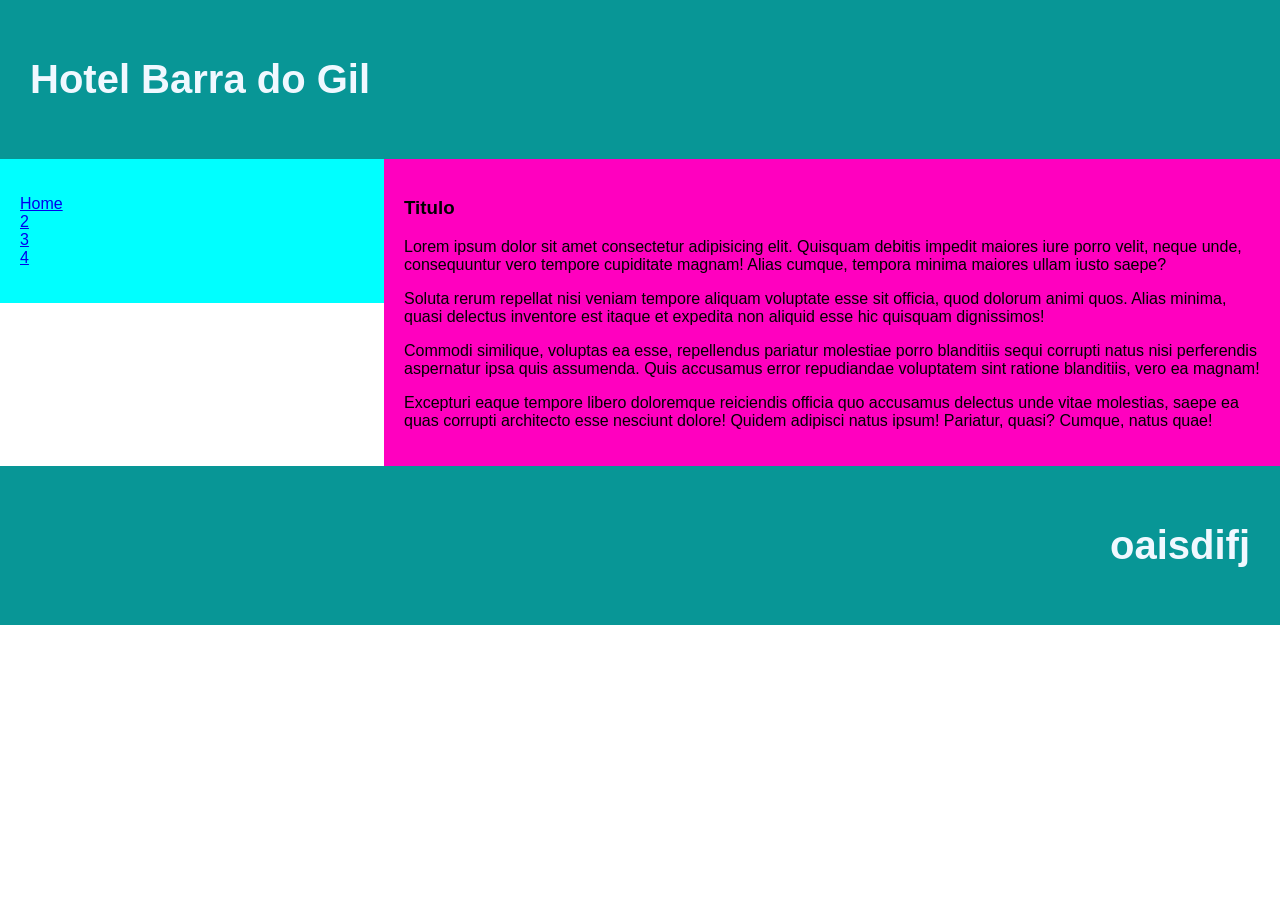
==== layout.html @ 0f0db0be "layouts" ====
<!DOCTYPE html>
<html lang="pt-br">
<head>
    <meta charset="UTF-8">
    <meta name="viewport" content="width=device-width, initial-scale=1.0">
    <title>layout responsivo</title>
    <link rel="stylesheet" href="layout.css">
</head>
<body>
    <header>
        <h1>Hotel Barra do Gil</h1>
    </header>

    <section>
        <nav>
            <ul>
            <li><a href="#">Home</a></li>
            <li><a href="#">2</a></li>
            <li><a href="#">3</a></li>
            <li><a href="#">4</a></li>
            </ul>
        </nav>
        <article>
            <h1>Titulo</h1>
            <p>Lorem ipsum dolor sit amet consectetur adipisicing elit. Quisquam debitis impedit maiores iure porro velit, neque unde, consequuntur vero tempore cupiditate magnam! Alias cumque, tempora minima maiores ullam iusto saepe?</p>
            <p>Soluta rerum repellat nisi veniam tempore aliquam voluptate esse sit officia, quod dolorum animi quos. Alias minima, quasi delectus inventore est itaque et expedita non aliquid esse hic quisquam dignissimos!</p>
            <p>Commodi similique, voluptas ea esse, repellendus pariatur molestiae porro blanditiis sequi corrupti natus nisi perferendis aspernatur ipsa quis assumenda. Quis accusamus error repudiandae voluptatem sint ratione blanditiis, vero ea magnam!</p>
            <p>Excepturi eaque tempore libero doloremque reiciendis officia quo accusamus delectus unde vitae molestias, saepe ea quas corrupti architecto esse nesciunt dolore! Quidem adipisci natus ipsum! Pariatur, quasi? Cumque, natus quae!</p>
            
        </article>
    </section>

    <footer>
        <h1>
            oaisdifj
        </h1>
    </footer>

</body>
</html>
---- layout.css ----
* {
    box-sizing: border-box;
}

body {
    font-family: Arial, Helvetica, sans-serif;
    margin: 0;
}

header {
    background-color: rgb(8, 150, 150);
    padding: 30px;
    text-align: left;
    font-size: 20px;
    color: aliceblue;
}

nav {
    float: left;
    width: 30%;
    height: auto;
    background-color: aqua;
    padding: 20px;
}

nav ul {
    list-style-type: none;
    padding: 0;
}

article {
    float: left;
    width: 70%;
    height: auto;
    background-color: rgb(255, 0, 191);
    padding: 20px;
}

section::after {
    content: "";
    display: table;
    clear: both;
}

footer {
    background-color: rgb(8, 150, 150);
    padding: 30px;
    text-align: right;
    font-size: 20px;
    color: aliceblue;
}

@media (max-width: 600px) {
    nav, article{
        width: 100%;
        height: auto;
    }
    header {
        padding: 20px;
        text-align: center;
        font-size: 15px;
        color: aliceblue;
    }
}
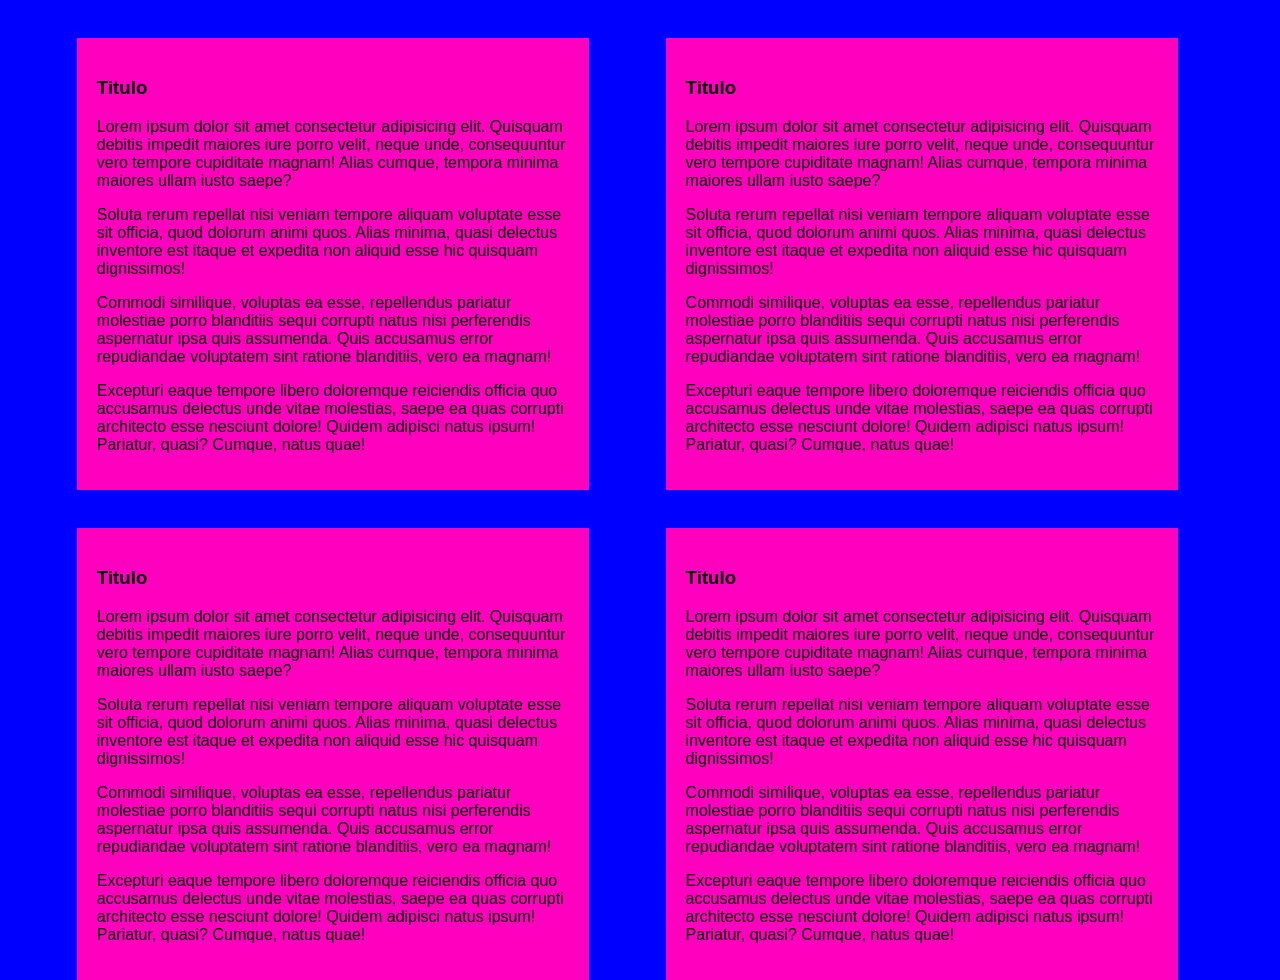
==== commit b5121cf9: "atividade de layout" ====
--- a/layout.html
+++ b/layout.html
@@ -7,19 +7,8 @@
     <link rel="stylesheet" href="layout.css">
 </head>
 <body>
-    <header>
-        <h1>Hotel Barra do Gil</h1>
-    </header>
 
     <section>
-        <nav>
-            <ul>
-            <li><a href="#">Home</a></li>
-            <li><a href="#">2</a></li>
-            <li><a href="#">3</a></li>
-            <li><a href="#">4</a></li>
-            </ul>
-        </nav>
         <article>
             <h1>Titulo</h1>
             <p>Lorem ipsum dolor sit amet consectetur adipisicing elit. Quisquam debitis impedit maiores iure porro velit, neque unde, consequuntur vero tempore cupiditate magnam! Alias cumque, tempora minima maiores ullam iusto saepe?</p>
@@ -28,13 +17,35 @@
             <p>Excepturi eaque tempore libero doloremque reiciendis officia quo accusamus delectus unde vitae molestias, saepe ea quas corrupti architecto esse nesciunt dolore! Quidem adipisci natus ipsum! Pariatur, quasi? Cumque, natus quae!</p>
             
         </article>
+
+        <article>
+            <h1>Titulo</h1>
+            <p>Lorem ipsum dolor sit amet consectetur adipisicing elit. Quisquam debitis impedit maiores iure porro velit, neque unde, consequuntur vero tempore cupiditate magnam! Alias cumque, tempora minima maiores ullam iusto saepe?</p>
+            <p>Soluta rerum repellat nisi veniam tempore aliquam voluptate esse sit officia, quod dolorum animi quos. Alias minima, quasi delectus inventore est itaque et expedita non aliquid esse hic quisquam dignissimos!</p>
+            <p>Commodi similique, voluptas ea esse, repellendus pariatur molestiae porro blanditiis sequi corrupti natus nisi perferendis aspernatur ipsa quis assumenda. Quis accusamus error repudiandae voluptatem sint ratione blanditiis, vero ea magnam!</p>
+            <p>Excepturi eaque tempore libero doloremque reiciendis officia quo accusamus delectus unde vitae molestias, saepe ea quas corrupti architecto esse nesciunt dolore! Quidem adipisci natus ipsum! Pariatur, quasi? Cumque, natus quae!</p>
+            
+        </article>
+
+        <article>
+            <h1>Titulo</h1>
+            <p>Lorem ipsum dolor sit amet consectetur adipisicing elit. Quisquam debitis impedit maiores iure porro velit, neque unde, consequuntur vero tempore cupiditate magnam! Alias cumque, tempora minima maiores ullam iusto saepe?</p>
+            <p>Soluta rerum repellat nisi veniam tempore aliquam voluptate esse sit officia, quod dolorum animi quos. Alias minima, quasi delectus inventore est itaque et expedita non aliquid esse hic quisquam dignissimos!</p>
+            <p>Commodi similique, voluptas ea esse, repellendus pariatur molestiae porro blanditiis sequi corrupti natus nisi perferendis aspernatur ipsa quis assumenda. Quis accusamus error repudiandae voluptatem sint ratione blanditiis, vero ea magnam!</p>
+            <p>Excepturi eaque tempore libero doloremque reiciendis officia quo accusamus delectus unde vitae molestias, saepe ea quas corrupti architecto esse nesciunt dolore! Quidem adipisci natus ipsum! Pariatur, quasi? Cumque, natus quae!</p>
+            
+        </article>
+
+        <article>
+            <h1>Titulo</h1>
+            <p>Lorem ipsum dolor sit amet consectetur adipisicing elit. Quisquam debitis impedit maiores iure porro velit, neque unde, consequuntur vero tempore cupiditate magnam! Alias cumque, tempora minima maiores ullam iusto saepe?</p>
+            <p>Soluta rerum repellat nisi veniam tempore aliquam voluptate esse sit officia, quod dolorum animi quos. Alias minima, quasi delectus inventore est itaque et expedita non aliquid esse hic quisquam dignissimos!</p>
+            <p>Commodi similique, voluptas ea esse, repellendus pariatur molestiae porro blanditiis sequi corrupti natus nisi perferendis aspernatur ipsa quis assumenda. Quis accusamus error repudiandae voluptatem sint ratione blanditiis, vero ea magnam!</p>
+            <p>Excepturi eaque tempore libero doloremque reiciendis officia quo accusamus delectus unde vitae molestias, saepe ea quas corrupti architecto esse nesciunt dolore! Quidem adipisci natus ipsum! Pariatur, quasi? Cumque, natus quae!</p>
+            
+        </article>
+        
     </section>
-
-    <footer>
-        <h1>
-            oaisdifj
-        </h1>
-    </footer>
 
 </body>
 </html>
--- a/layout.css
+++ b/layout.css
@@ -5,60 +5,22 @@
 body {
     font-family: Arial, Helvetica, sans-serif;
     margin: 0;
-}
-
-header {
-    background-color: rgb(8, 150, 150);
-    padding: 30px;
-    text-align: left;
-    font-size: 20px;
-    color: aliceblue;
-}
-
-nav {
-    float: left;
-    width: 30%;
-    height: auto;
-    background-color: aqua;
-    padding: 20px;
-}
-
-nav ul {
-    list-style-type: none;
-    padding: 0;
+    background-color: blue;
 }
 
 article {
     float: left;
-    width: 70%;
+    width: 40%;
     height: auto;
     background-color: rgb(255, 0, 191);
     padding: 20px;
-}
-
-section::after {
-    content: "";
-    display: table;
-    clear: both;
-}
-
-footer {
-    background-color: rgb(8, 150, 150);
-    padding: 30px;
-    text-align: right;
-    font-size: 20px;
-    color: aliceblue;
+    margin-left: 6%;
+    margin-top: 3%;
 }
 
 @media (max-width: 600px) {
     nav, article{
-        width: 100%;
+        width: 89%;
         height: auto;
     }
-    header {
-        padding: 20px;
-        text-align: center;
-        font-size: 15px;
-        color: aliceblue;
-    }
 }
